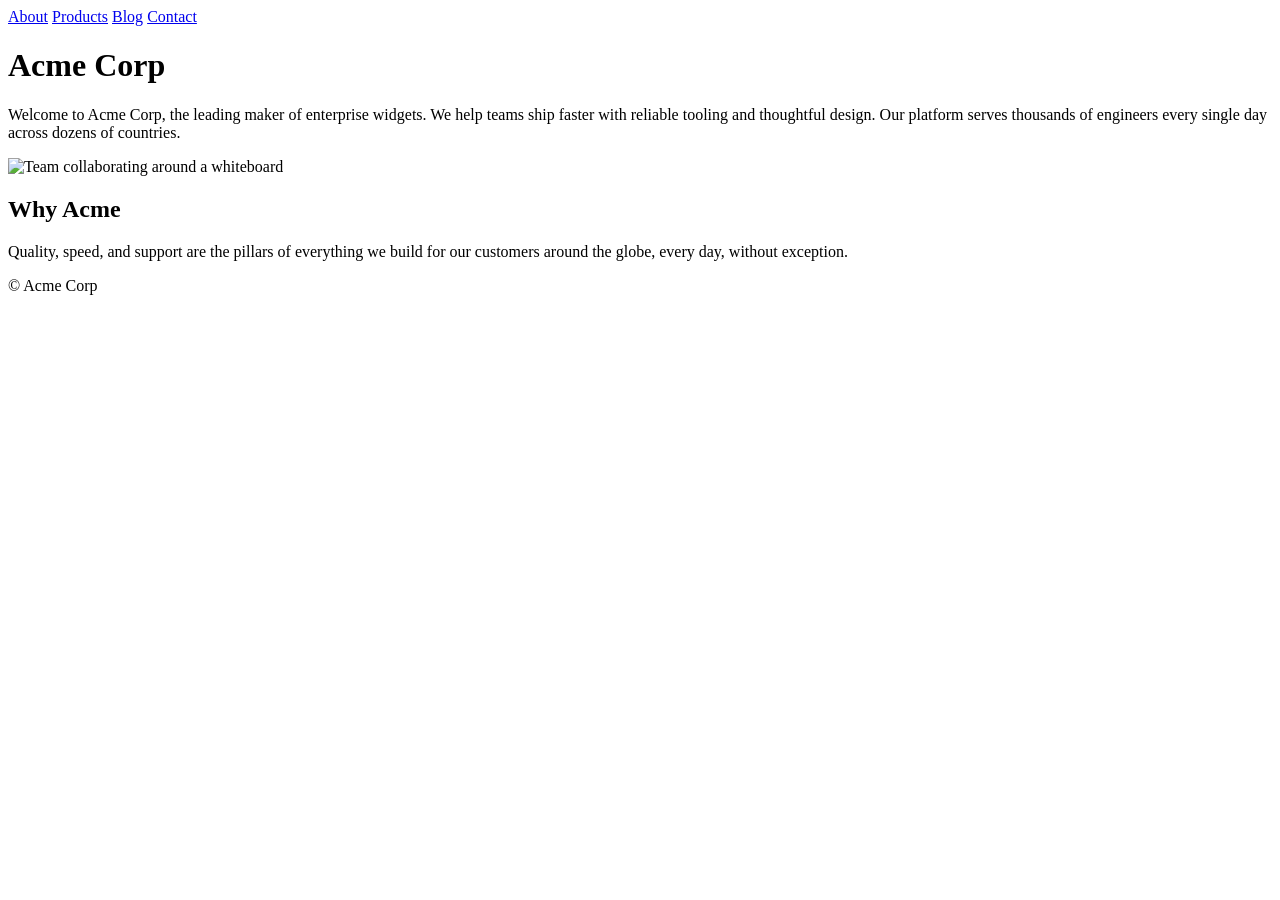
==== sample_site/index.html @ ce992841 "Add missing GitHub Actions workflow" ====
<!doctype html><html lang="en"><head>
<title>Acme Corp — Home</title>
<meta name="description" content="Acme Corp builds widgets for the modern enterprise, serving thousands of customers worldwide.">
<link rel="canonical" href="http://localhost:8099/">
<meta property="og:title" content="Acme Corp">
<script type="application/ld+json">{"@type":"Organization"}</script>
</head><body>
<header role="banner"><nav role="navigation">
<a href="/about/">About</a> <a href="/products/">Products</a> <a href="/blog/">Blog</a> <a href="/contact.html">Contact</a>
</nav></header>
<main role="main">
<h1>Acme Corp</h1>
<p>Welcome to Acme Corp, the leading maker of enterprise widgets. We help teams ship faster with reliable tooling and thoughtful design. Our platform serves thousands of engineers every single day across dozens of countries.</p>
<img src="/hero.jpg" alt="Team collaborating around a whiteboard">
<h2>Why Acme</h2>
<p>Quality, speed, and support are the pillars of everything we build for our customers around the globe, every day, without exception.</p>
</main>
<footer role="contentinfo">© Acme Corp</footer>
</body></html>
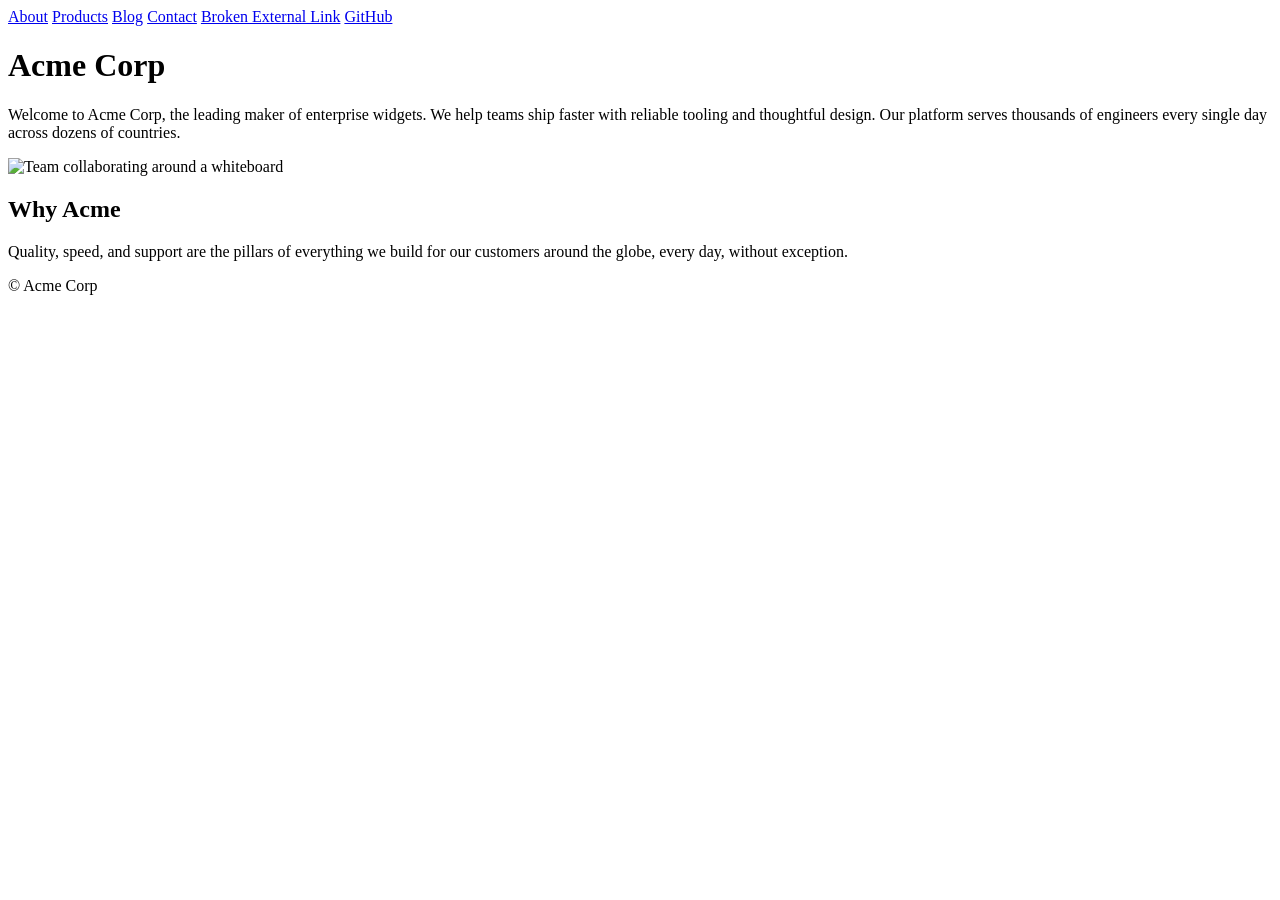
==== commit f9a6aca0: "Add JS rendering/screenshots, performance sampling, run history, and external link checks" ====
--- a/sample_site/index.html
+++ b/sample_site/index.html
@@ -4,9 +4,12 @@
 <link rel="canonical" href="http://localhost:8099/">
 <meta property="og:title" content="Acme Corp">
 <script type="application/ld+json">{"@type":"Organization"}</script>
+<script src="https://www.googletagmanager.com/gtag/js?id=UA-12345"></script>
+<script src="https://code.jquery.com/jquery-3.6.0.min.js"></script>
+<script src="/js/custom-widget.js"></script>
 </head><body>
 <header role="banner"><nav role="navigation">
-<a href="/about/">About</a> <a href="/products/">Products</a> <a href="/blog/">Blog</a> <a href="/contact.html">Contact</a>
+<a href="/about/">About</a> <a href="/products/">Products</a> <a href="/blog/">Blog</a> <a href="/contact.html">Contact</a> <a href="https://pypi.org/this-should-404-xyz/">Broken External Link</a> <a href="https://github.com/">GitHub</a>
 </nav></header>
 <main role="main">
 <h1>Acme Corp</h1>
